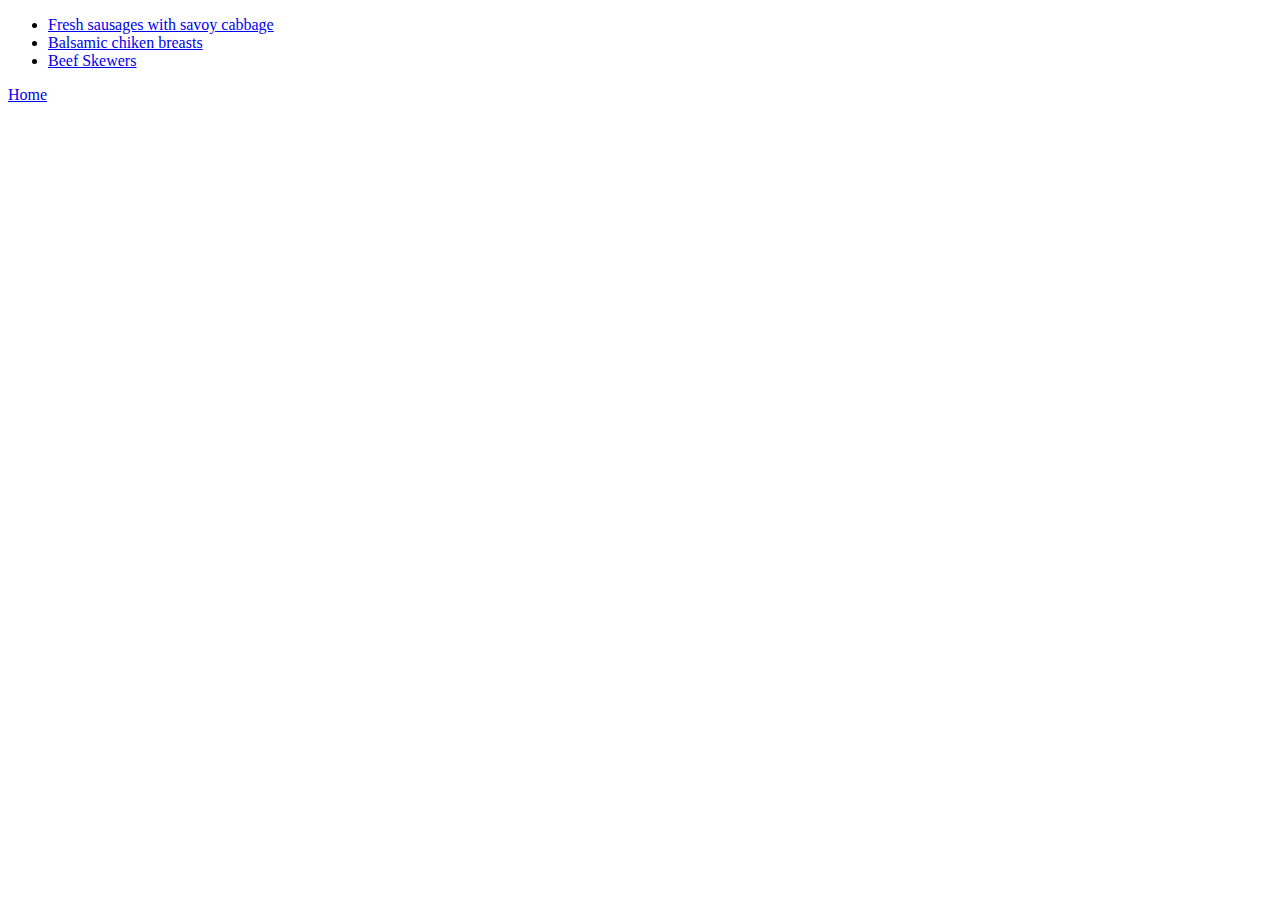
==== Main/main.html @ 4cc4bc76 "Add website base HTMLs" ====
<!DOCTYPE html>
<html lang="en">
  <head>
    <meta charset="utf-8">
    <title>OLCR: Main Dishes</title>
  </head>

  <body>
    <ul>
      <li><a href="Recipes/savoysausages.html">Fresh sausages with savoy cabbage</a></li>
      <li><a href="Recipes/balsamicchikenbreasts.html">Balsamic chiken breasts</a></li>
      <li><a href="Recipes/espetadas.html">Beef Skewers</a></li>
    </ul>

    <a href="../index.html">Home</a>
  </body>
</html>
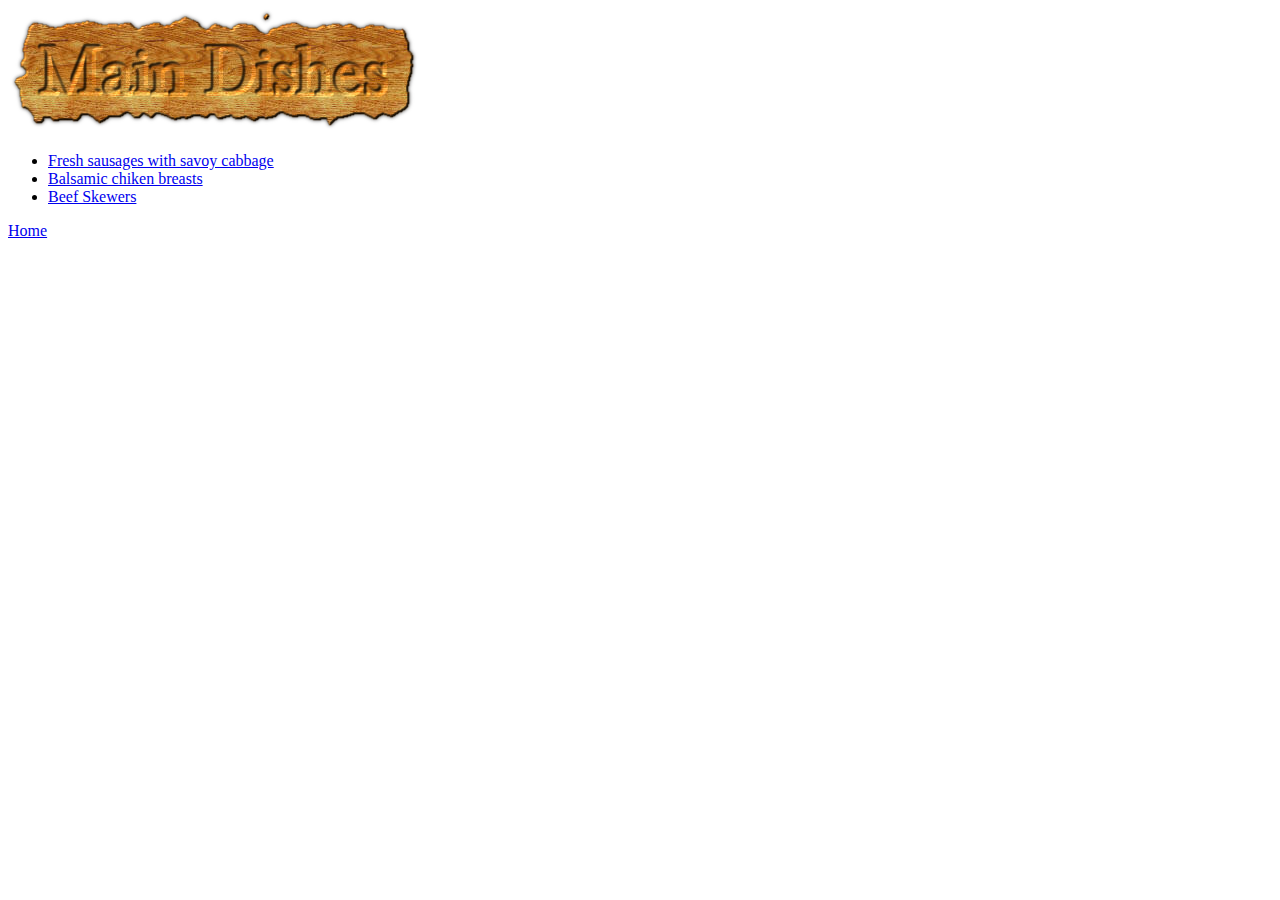
==== commit bc62c1e7: "add tittle pngs to all pages" ====
--- a/Main/main.html
+++ b/Main/main.html
@@ -6,6 +6,8 @@
   </head>
 
   <body>
+    <img src="../imgs/maintittle.png">
+    <p></p>
     <ul>
       <li><a href="Recipes/savoysausages.html">Fresh sausages with savoy cabbage</a></li>
       <li><a href="Recipes/balsamicchikenbreasts.html">Balsamic chiken breasts</a></li>
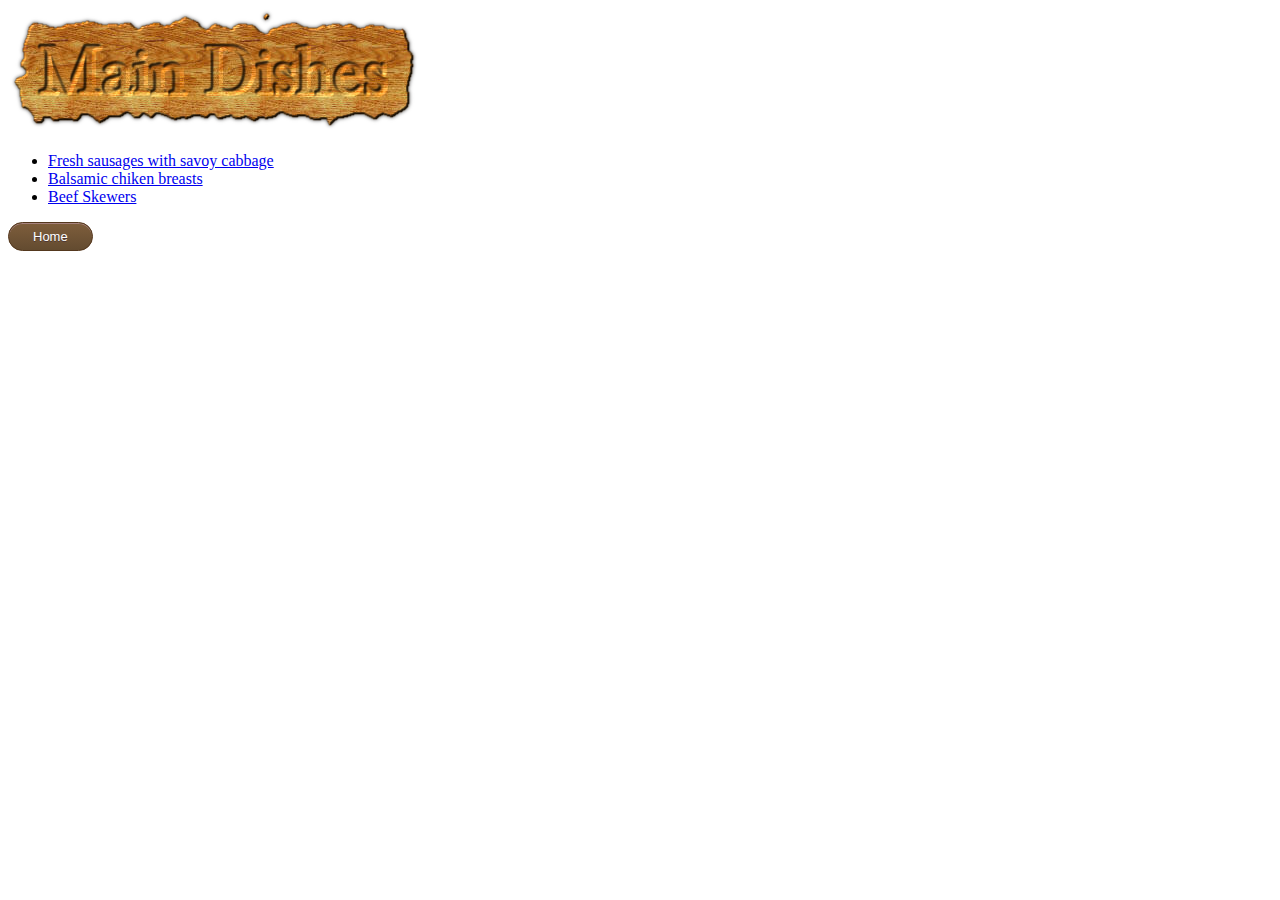
==== commit 48cff122: "Add Style.css | Add style for footer buttons" ====
--- a/Main/main.html
+++ b/Main/main.html
@@ -3,6 +3,7 @@
   <head>
     <meta charset="utf-8">
     <title>OLCR: Main Dishes</title>
+    <link rel="stylesheet" href="../style.css">
   </head>
 
   <body>
@@ -14,6 +15,6 @@
       <li><a href="Recipes/espetadas.html">Beef Skewers</a></li>
     </ul>
 
-    <a href="../index.html">Home</a>
+    <a class="footer" href="../index.html">Home</a>
   </body>
 </html>--- a/style.css
+++ b/style.css
@@ -0,0 +1,23 @@
+.footer {
+    box-shadow:inset 0px 1px 0px 0px #a6827e;
+    background:linear-gradient(to bottom, #7d5d3b 5%, #634b30 100%);
+    background-color:#7d5d3b;
+    border-radius:15px;
+    border:1px solid #54381e;
+    display:inline-block;
+    cursor:pointer;
+    color:#ffffff;
+    font-family:Arial;
+    font-size:13px;
+    padding:6px 24px;
+    text-decoration:none;
+    text-shadow:0px 1px 0px #4d3534;
+  }
+  .footer:hover {
+    background:linear-gradient(to bottom, #634b30 5%, #7d5d3b 100%);
+    background-color:#634b30;
+  }
+  .footer:active {
+    position:relative;
+    top:1px;
+}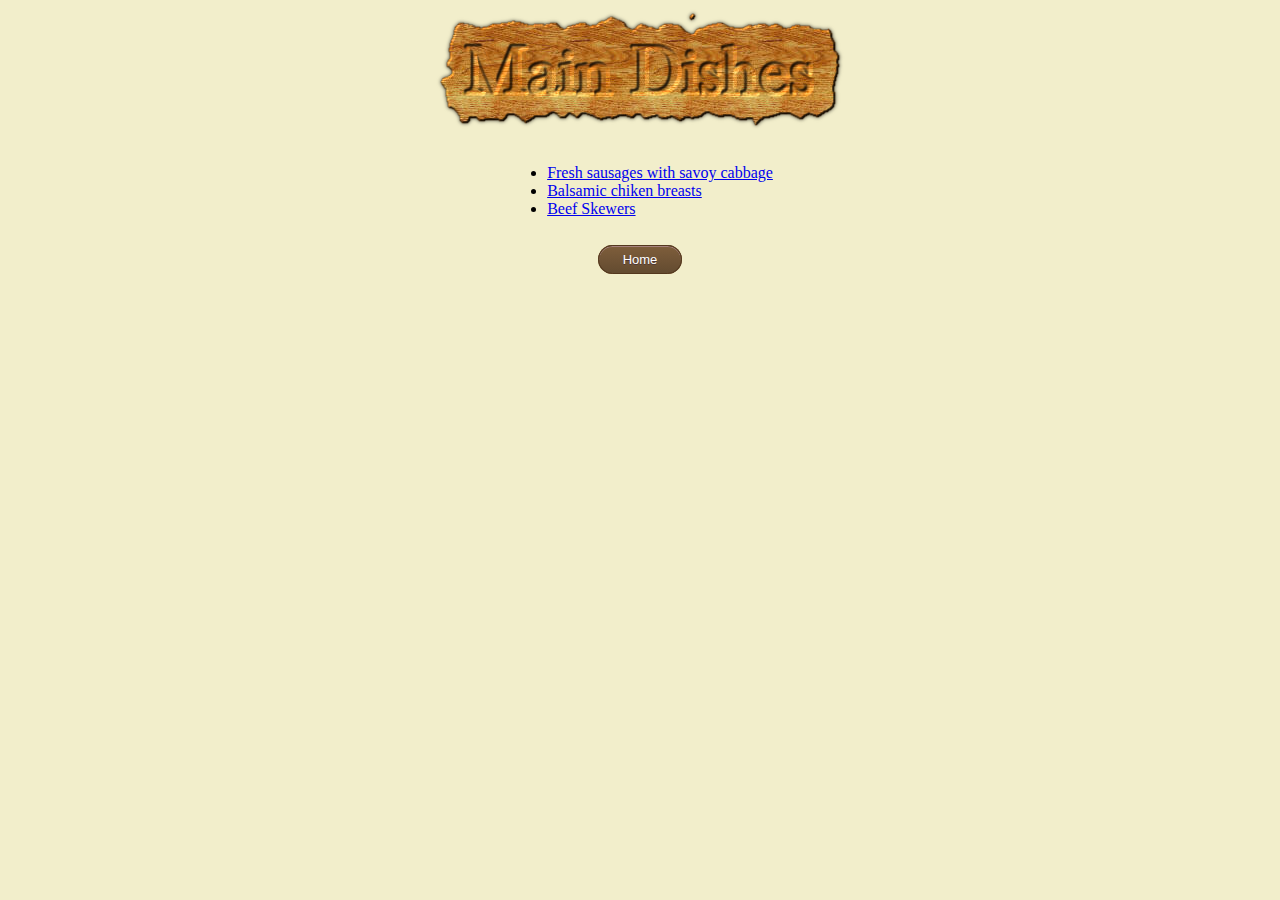
==== commit bc8463c4: "Style Align:Center Text and Imgs" ====
--- a/Main/main.html
+++ b/Main/main.html
@@ -7,14 +7,17 @@
   </head>
 
   <body>
-    <img src="../imgs/maintittle.png">
+    <img class="toptittle" src="../imgs/maintittle.png">
     <p></p>
-    <ul>
+    <div class="dcul">
+      <ul class="ucul">
       <li><a href="Recipes/savoysausages.html">Fresh sausages with savoy cabbage</a></li>
       <li><a href="Recipes/balsamicchikenbreasts.html">Balsamic chiken breasts</a></li>
       <li><a href="Recipes/espetadas.html">Beef Skewers</a></li>
     </ul>
-
+    </div>
+    <p>
     <a class="footer" href="../index.html">Home</a>
+    </p>
   </body>
 </html>--- a/style.css
+++ b/style.css
@@ -1,10 +1,44 @@
+body {
+  background-color: rgb(242, 238, 203);
+}
+
+p,
+h1,
+h2 {
+  text-align: center;
+}
+
+div.dcul {
+  text-align: center;
+}
+
+ul.ucul {
+  display: inline-block;
+  text-align: left;
+}
+
+
+.toptittle {
+  display: block;
+  margin-left: auto;
+  margin-right: auto;
+}
+
+.topimg {
+  display: block;
+  height: 250px;
+  width: 250px;
+  margin-left: auto;
+  margin-right: auto;
+}
+
 .footer {
     box-shadow:inset 0px 1px 0px 0px #a6827e;
     background:linear-gradient(to bottom, #7d5d3b 5%, #634b30 100%);
     background-color:#7d5d3b;
     border-radius:15px;
     border:1px solid #54381e;
-    display:inline-block;
+    display:incline-block;
     cursor:pointer;
     color:#ffffff;
     font-family:Arial;
@@ -20,4 +54,5 @@
   .footer:active {
     position:relative;
     top:1px;
-}+}
+
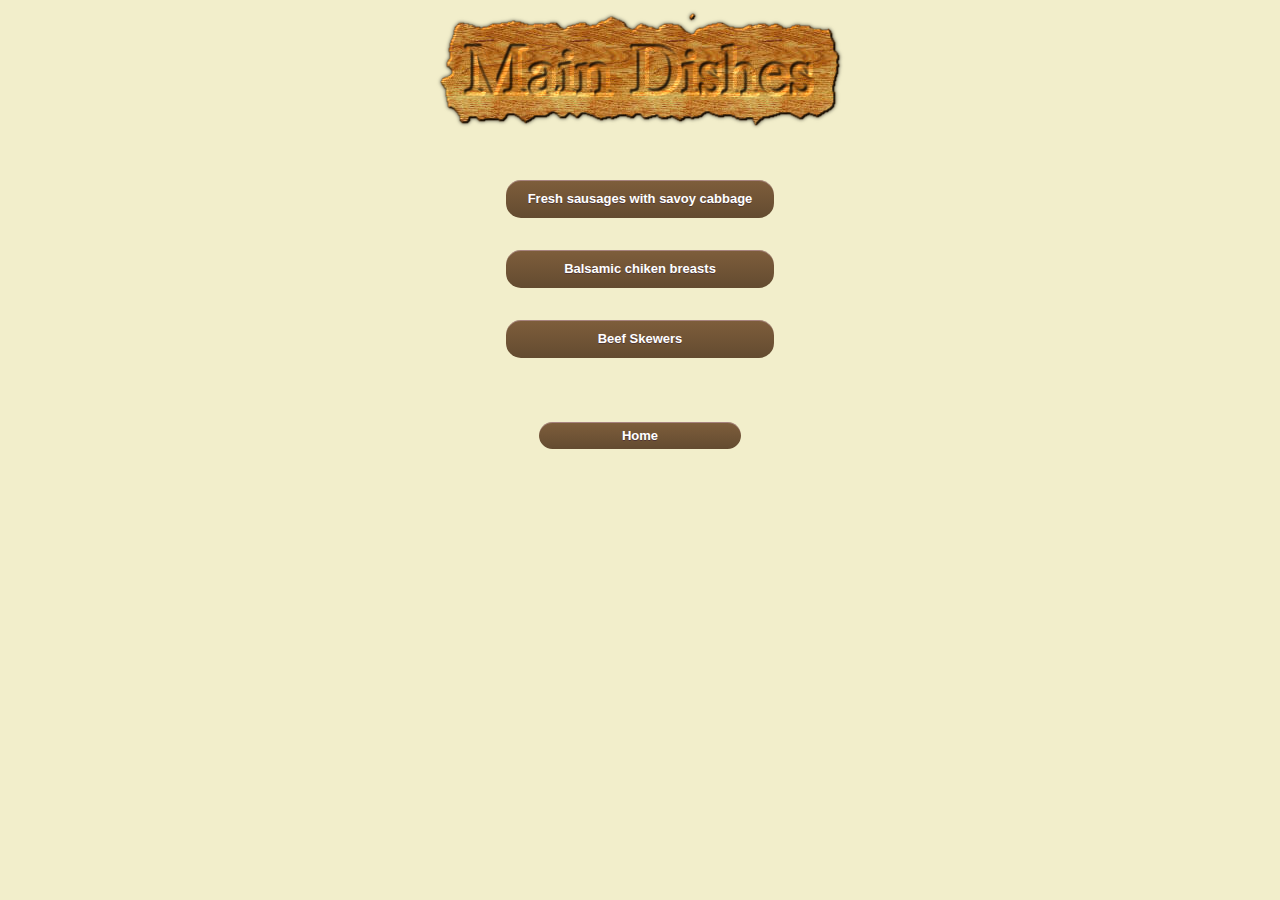
==== commit fbacd582: "Add buttons to all navigation" ====
--- a/Main/main.html
+++ b/Main/main.html
@@ -10,14 +10,14 @@
     <img class="toptittle" src="../imgs/maintittle.png">
     <p></p>
     <div class="dcul">
-      <ul class="ucul">
-      <li><a href="Recipes/savoysausages.html">Fresh sausages with savoy cabbage</a></li>
-      <li><a href="Recipes/balsamicchikenbreasts.html">Balsamic chiken breasts</a></li>
-      <li><a href="Recipes/espetadas.html">Beef Skewers</a></li>
+      <ul class="ucul container">
+      <li><a class="btn btn--block" href="Recipes/savoysausages.html">Fresh sausages with savoy cabbage</a></li>
+      <li><a class="btn btn--block" href="Recipes/balsamicchikenbreasts.html">Balsamic chiken breasts</a></li>
+      <li><a class="btn btn--block" href="Recipes/espetadas.html">Beef Skewers</a></li>
     </ul>
     </div>
     <p>
-    <a class="footer" href="../index.html">Home</a>
+    <a class="btn btn--footer" href="../index.html">Home</a>
     </p>
   </body>
 </html>--- a/style.css
+++ b/style.css
@@ -15,6 +15,9 @@
 ul.ucul {
   display: inline-block;
   text-align: left;
+  list-style-type: none;
+  line-height: 2;
+  padding-left: 0;
 }
 
 
@@ -32,27 +35,46 @@
   margin-right: auto;
 }
 
-.footer {
-    box-shadow:inset 0px 1px 0px 0px #a6827e;
-    background:linear-gradient(to bottom, #7d5d3b 5%, #634b30 100%);
-    background-color:#7d5d3b;
-    border-radius:15px;
-    border:1px solid #54381e;
-    display:incline-block;
-    cursor:pointer;
-    color:#ffffff;
-    font-family:Arial;
-    font-size:13px;
-    padding:6px 24px;
-    text-decoration:none;
-    text-shadow:0px 1px 0px #4d3534;
-  }
-  .footer:hover {
-    background:linear-gradient(to bottom, #634b30 5%, #7d5d3b 100%);
-    background-color:#634b30;
-  }
-  .footer:active {
-    position:relative;
-    top:1px;
+.btn {
+  border-radius: 15px;
+  border: 0;
+  font-family: Arial, Helvetica, sans-serif;
+  font-size: 13px;
+  font-weight: 600;
+  margin: 1rem 0;
+  padding: 6px 6px;
+  text-decoration: none;
+  text-shadow:0px 1px 0px #4d3534;
+  box-shadow:inset 0px 1px 0px 0px #a6827e;
+  background:linear-gradient(to bottom, #7d5d3b 5%, #634b30 100%);
+  background-color:#7d5d3b;
+  color: white;
+  
 }
 
+.btn:hover {
+  background:linear-gradient(to bottom, #634b30 5%, #7d5d3b 100%);
+  background-color:#634b30;
+}
+
+.btn--block {
+  width: 80%;
+  display: inline-block;
+  text-align: center;
+  position: relative;
+  left:26px;
+}
+
+.btn--footer {
+  width: 15%;
+  display: inline-block;
+  text-align: center;
+  position: relative;
+}
+
+.container {
+  height: 210px;
+  width: 320px;
+  position: relative;
+  border: 0px solid #7d5d3b;
+}
